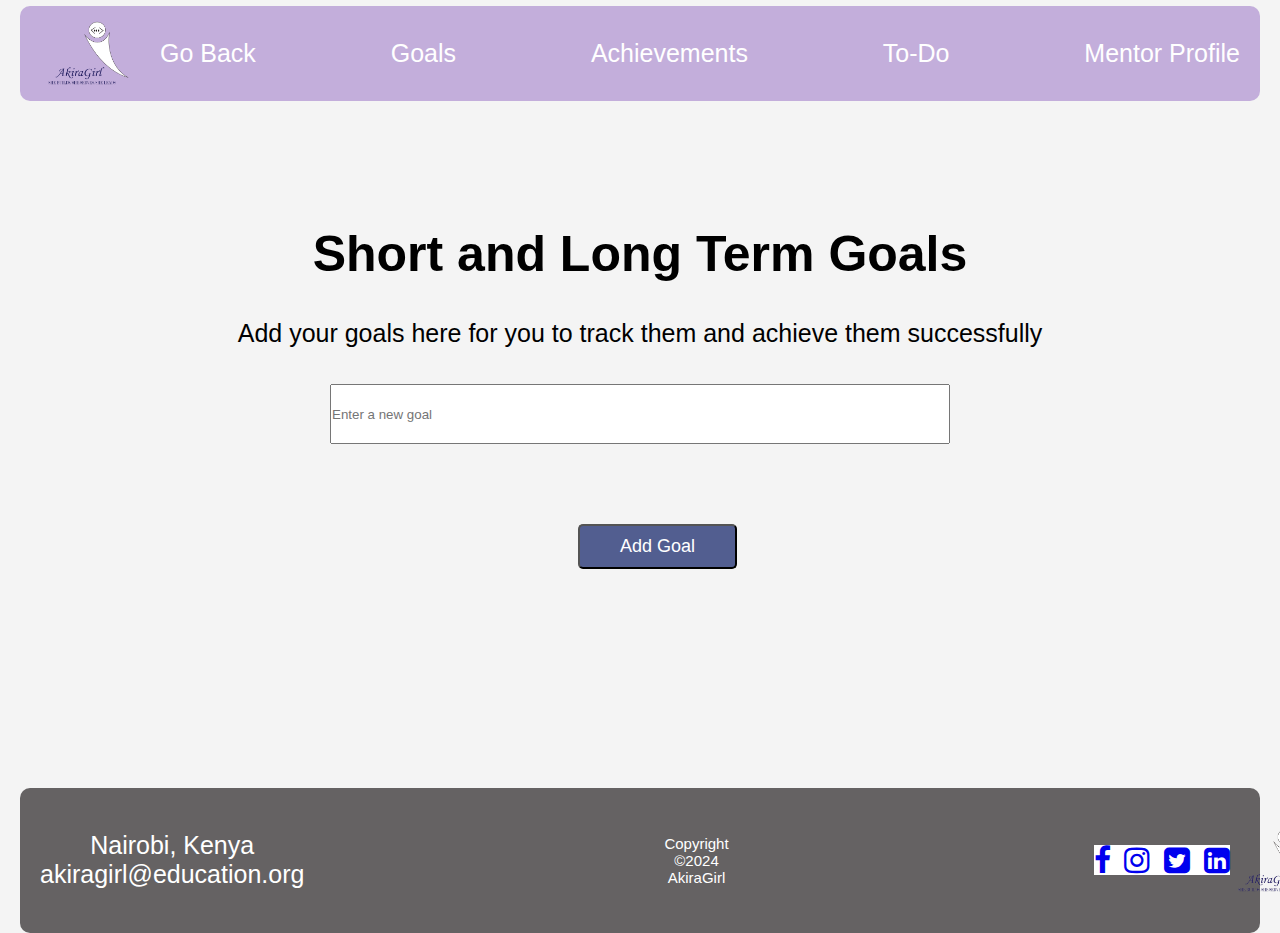
==== goals.html @ f630471e "added files" ====
<!DOCTYPE html>
<html lang="en">

<head>
  <meta charset="UTF-8">
  <meta name="viewport" content="width=device-width, initial-scale=1.0">
  <title>GOALS</title>
  <link rel="stylesheet" href="https://cdnjs.cloudflare.com/ajax/libs/font-awesome/4.7.0/css/font-awesome.min.css">
  <link rel="stylesheet" href="https://cdnjs.cloudflare.com/ajax/libs/font-awesome/4.7.0/css/font-awesome.min.css">
  <link rel="stylesheet" href="https://cdnjs.cloudflare.com/ajax/libs/font-awesome/4.7.0/css/font-awesome.min.css">
  <link rel="stylesheet" href="https://cdnjs.cloudflare.com/ajax/libs/font-awesome/4.7.0/css/font-awesome.min.css">
  <link rel="stylesheet" href="goals.css">
</head>

<body>
    <header>
      <div class="logo">
        <img src="media/logo.png" alt="Akira">
      </div>
      <ul class="nav_links">
        <li><a href="index.html">Go Back</a></li>
        <li><a href="goals.html">Goals</a></li>
        <li><a href="achievements.html">Achievements</a></li>
        <li><a href="toDo.html">To-Do</a></li>
        <li><a href="mentorProfile.html">Mentor Profile</a></li>
      </ul>
    </header>
  
   <main class="toDo_page">
    <h1>Short and Long Term Goals</h1>
    <br>
    <br>
    <p>Add your goals here for you to track them and achieve them successfully</p>
    <br>
    <br>
    <input type="text" id="toDo" placeholder="Enter a new goal">
    <br>
    <br>
    <button id="task">Add Goal</button>
   
    <ul id="todo-list"></ul>
     <script>
      const todoList = document.getElementById('todo-list');
      const newTaskInput = document.getElementById('toDo');
      const addTaskButton = document.getElementById('task');
      const tasks = [];
      addTaskButton.addEventListener('click', function() {
        const task = newTaskInput.value.trim(); 
        if (task) { 
          tasks.push(task);
          newTaskInput.value = ''; 
          renderTodoList();
        }
      });
      function renderTodoList() {
        todoList.innerHTML = ''; 
        tasks.forEach((task, index) => {
          const listItem = document.createElement('li');
          listItem.innerText = task;
          const deleteButton = document.createElement('button');
          deleteButton.innerText = 'Delete';
          deleteButton.addEventListener('click', function() {
            tasks.splice(index, 1); 
            renderTodoList();
          });
          listItem.appendChild(deleteButton);
          todoList.appendChild(listItem);
        });
      }
     </script>
    </main>

  <footer>
    <div class="address">
      <p>Nairobi, Kenya</p>
      <p>akiragirl@education.org</p>
    </div>
    <div class="copyright">
      <p>Copyright &copy;2024 AkiraGirl</p>
    </div>
    <div class="footer-content">
      <ul class="icons">
        <li><a href="#"><i class="fa fa-facebook-f" style="font-size:30px"></i></a></li>
        <li><a href="#"><i class="fa fa-instagram" style="font-size:30px"></i></a></li>
        <li><a href="#"><i class="fa fa-twitter-square" style="font-size:30px"></i></a></li>
        <li><a href="#"><i class="fa fa-linkedin-square" style="font-size:30px"></i></a></li>                             
      </ul>
      <div class="logo">
        <img src="media/logo.png" alt="Akira">
      </div>
    </div>
  </footer>

</body>

</html>
---- goals.css ----
* {
  padding: 0;
  margin: 0;
  box-sizing: border-box;
}

ul {
  list-style: none;
}

a {
  text-decoration: none;
}

body {
  font-family: 'Roboto', sans-serif;
  background-color: #f4f4f4;
  padding: 0 20px;
}

#background{
  background-color: #729abd;
}

header {
  display: flex;
  justify-content: space-between;
  align-items: center;
  padding: 15px 20px;
  border-radius: 10px;
  background-color: #c3aedb;
  color: #fff;
  font-size: 10px;
  margin-top: 0.5%;
  
}

.logo {
  width: 100px;
  height: 65px;
  margin-right: 20px;
}

.logo img {
  width: 100%;
  height: 100%;
}

.nav_links {
  display: flex;
  justify-content: space-between;
  align-items: center;
  flex: 1;
  font-weight: 500;
  font-size: 25px;
  cursor: pointer;
}

.nav_links * {
  color: #fff;
}

.nav_links a:hover {
  background-color: #fff;
  color: #525e90;
  padding: 5px 10px;
  border-radius: 5px;
}

.toDo_page{
  height: 600px;
  margin-top: 5%;
}

h1{
  font-size: 50px;
  text-align: center;
  padding-top: 5%;
}

p{
  font-size: 25px;
  text-align: center;
}

input{
  width: 50%;
  height: 10%;
  margin-left: 25%;
}

#task{
  background-color: #525e90;
  color: #fff;
  padding: 10px 40px;
  border-radius: 5px;
  font-size: 18px;
  margin-left: 45%;
  margin-top: 5%;
  cursor: pointer;
}

#todo-list li button {
margin-left: 10px;
background-color:blueviolet;
border: none;
color: white;
padding: 5px 5px;
cursor: pointer;
width: 200px;
border-radius: 10px;
font-size: 25px;
}



footer {
  display: flex;
  align-items: center;
  gap: 30%;
  padding: 40px 20px;
  background-color: #656263;
  color: #fff;
  border-radius: 10px;
  margin-top: 2%;

}

.address{
  font-size: 20px;

}

.copyright p {
  font-size: 15px;
  text-align: center;
}

.footer-content {
  display: flex;
  justify-content: space-around;
  align-items: center;
  
}

.icons{
  display: flex;
  gap: 10%;
  margin-left: 2%;
  background-color:white;
  cursor: pointer;
  width: 139px;
  
}


@media all and (min-width:280px) and (max-width:1024px){

  * {
    padding: 0;
    margin: 0;
    box-sizing: border-box;
  }
  
  ul {
    list-style: none;
  }
  
  a {
    text-decoration: none;
  }
  
  body {
    font-family: 'Roboto', sans-serif;
    background-color: #f4f4f4;
    
  }
  
  header {
    display: flex;
    justify-content: space-between;
    align-items: center;
    padding: 5px 9px;
    border-radius: 8px;
    background-color: #c3aedb;
    color: #fff;
    font-size: 8px;
  
  }
  
  .logo {
    width: 50px;
    height: 35px;
    margin-right: 10px;
  }
  
  .logo img {
    width: 50%;
    height: 50%;
  }
  
  .nav_links {
    display: flex;
    justify-content: space-between;
    align-items: center;
    flex: 1;
    font-weight: 500;
    font-size: 10px;
  }
  
  .nav_links * {
    color: #fff;
  }
  
  .nav_links a:hover {
    background-color: #fff;
    color: #525e90;
    padding: 2px 5px;
    border-radius: 5px;
  }



  .toDo_page{
    height: 400px;
    margin-top: 3%;
}

h1{
    font-size: 20px;
    text-align: center;
    padding-top: 3%;
}

p{
    font-size:11px;
    text-align: center;
}

input{
    width: 40%;
    height: 5%;
    margin-left: 5%;
}

#task{
    background-color: #525e90;
    color: #fff;
    padding: 5px 20px;
    border-radius: 2px;
    font-size: 9px;
    margin-left: 20%;
    margin-top: 2%;
    cursor: pointer;
}

#todo-list li button {
  margin-left: 5px;
  background-color:blueviolet;
  border: none;
  color: white;
  padding: 2px 2px;
  cursor: pointer;
  width: 100px;
  border-radius: 7px;
  font-size: 11px;
  }

  
footer {
  display: flex;
  align-items: center;
  gap: 2%;
  padding: 8px 10px;
  background-color: #656263;
  color: #fff;
  border-radius: 10px;
  margin-top: 5%;
  
  
}

.address{
  font-size: 8px;

}

.copyright p {
  font-size: 8px;
  text-align: center;
}

.footer-content {
  display: flex;  
  gap: 0.5%;
  width: 30px;
}

.icons{
 display: flex;
cursor: pointer;
 font-size: 10px;
 
}

}
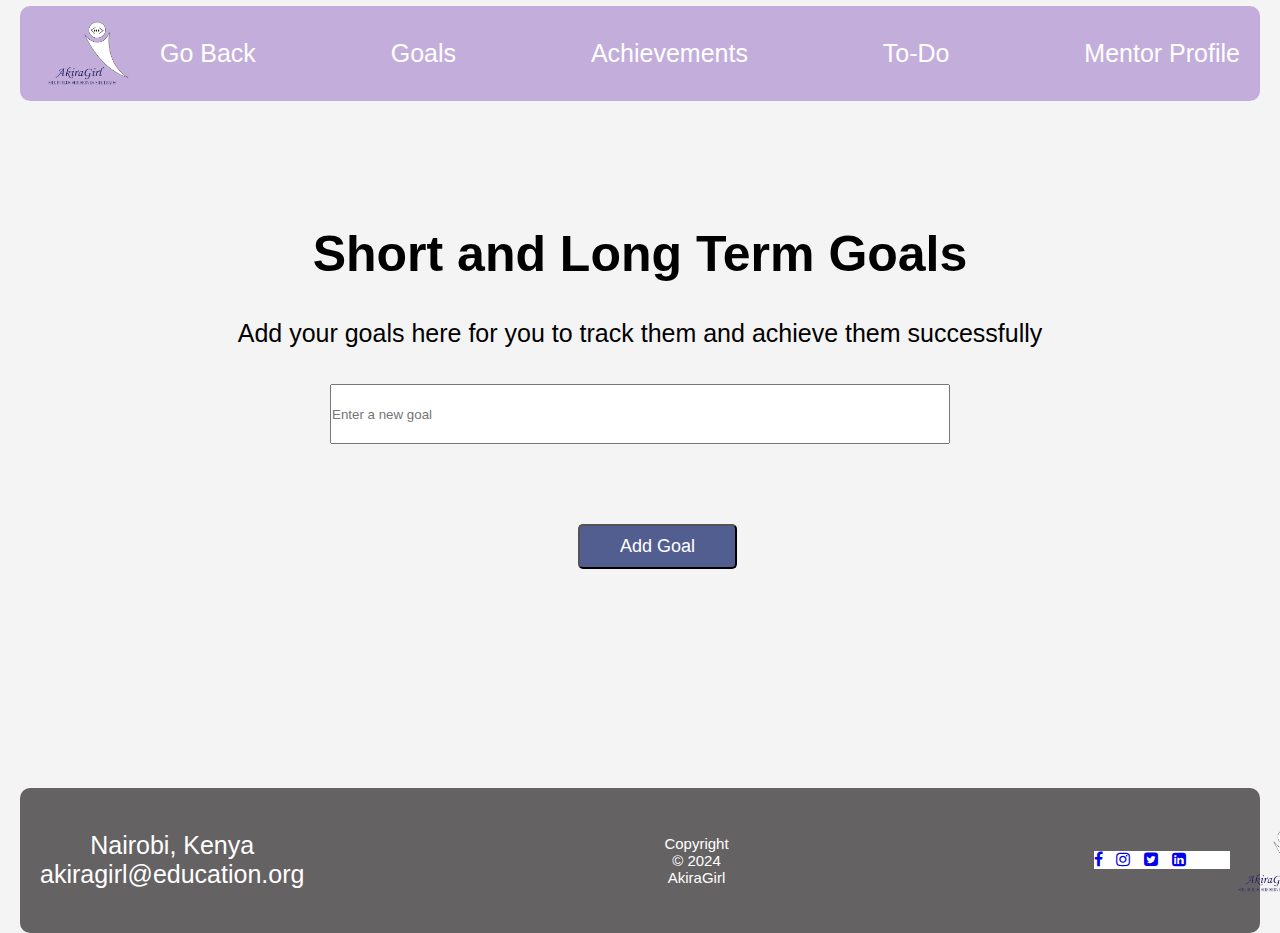
==== commit 7dc59c3f: "modified styles" ====
--- a/goals.html
+++ b/goals.html
@@ -70,26 +70,26 @@
      </script>
     </main>
 
-  <footer>
-    <div class="address">
-      <p>Nairobi, Kenya</p>
-      <p>akiragirl@education.org</p>
-    </div>
-    <div class="copyright">
-      <p>Copyright &copy;2024 AkiraGirl</p>
-    </div>
-    <div class="footer-content">
-      <ul class="icons">
-        <li><a href="#"><i class="fa fa-facebook-f" style="font-size:30px"></i></a></li>
-        <li><a href="#"><i class="fa fa-instagram" style="font-size:30px"></i></a></li>
-        <li><a href="#"><i class="fa fa-twitter-square" style="font-size:30px"></i></a></li>
-        <li><a href="#"><i class="fa fa-linkedin-square" style="font-size:30px"></i></a></li>                             
-      </ul>
-      <div class="logo">
-        <img src="media/logo.png" alt="Akira">
+    <footer>
+      <div class="address">
+        <p>Nairobi, Kenya</p>
+        <p>akiragirl@education.org</p>
       </div>
-    </div>
-  </footer>
+      <div class="copyright">
+        <p>Copyright &copy; 2024 AkiraGirl</p>
+      </div>
+      <div class="footer-content">
+        <ul class="icons">
+          <li><a href="#"><i class="fa fa-facebook-f"></i></a></li>
+          <li><a href="#"><i class="fa fa-instagram" ></i></a></li>
+          <li><a href="#"><i class="fa fa-twitter-square" ></i></a></li>
+          <li><a href="#"><i class="fa fa-linkedin-square"></i></a></li>                             
+        </ul>
+        <div class="logo">
+          <img src="media/logo.png" alt="Akira">
+        </div>
+      </div>
+    </footer>
 
 </body>
 
--- a/goals.css
+++ b/goals.css
@@ -176,7 +176,7 @@
     
   }
   
-  header {
+  /* header {
     display: flex;
     justify-content: space-between;
     align-items: center;
@@ -186,6 +186,16 @@
     color: #fff;
     font-size: 8px;
   
+  } */
+
+  header {
+    display: flex;
+    padding: 5px 9px;
+    border-radius: 8px;
+    background-color: #c3aedb;
+    color: #fff;
+    font-size: 8px;
+  
   }
   
   .logo {
@@ -197,6 +207,12 @@
   .logo img {
     width: 50%;
     height: 50%;
+  }
+  
+  .nav_links {
+    display: flex;
+    flex-direction: column;
+    font-size: 8px;
   }
   
   .nav_links {
@@ -207,7 +223,7 @@
     font-weight: 500;
     font-size: 10px;
   }
-  
+
   .nav_links * {
     color: #fff;
   }
@@ -227,13 +243,13 @@
 }
 
 h1{
-    font-size: 20px;
+    font-size: 12px;
     text-align: center;
     padding-top: 3%;
 }
 
 p{
-    font-size:11px;
+    font-size:9px;
     text-align: center;
 }
 
@@ -266,41 +282,38 @@
   font-size: 11px;
   }
 
-  
-footer {
-  display: flex;
-  align-items: center;
-  gap: 2%;
-  padding: 8px 10px;
-  background-color: #656263;
-  color: #fff;
-  border-radius: 10px;
-  margin-top: 5%;
-  
-  
-}
-
-.address{
-  font-size: 8px;
-
-}
-
-.copyright p {
-  font-size: 8px;
-  text-align: center;
-}
-
-.footer-content {
-  display: flex;  
-  gap: 0.5%;
-  width: 30px;
-}
-
-.icons{
- display: flex;
-cursor: pointer;
- font-size: 10px;
- 
-}
-
-}
+  footer {
+    display: flex;
+    align-items: center;
+    gap: 5%;
+    padding: 8px 10px;
+    background-color: #656263;
+    color: #fff;
+    border-radius: 10px;
+    margin-top: 5%;
+    
+    
+  }
+  
+  .address{
+    font-size: 8px;
+  }
+  
+  .copyright p {
+    font-size: 8px;
+    text-align: center;
+  }
+  
+  .footer-content {
+    display: flex;  
+    gap: 0.5%;
+    width: 30px;
+  }
+  
+  .icons{
+   display: flex;
+  cursor: pointer;
+  font-size: 10px;
+  }
+
+}
